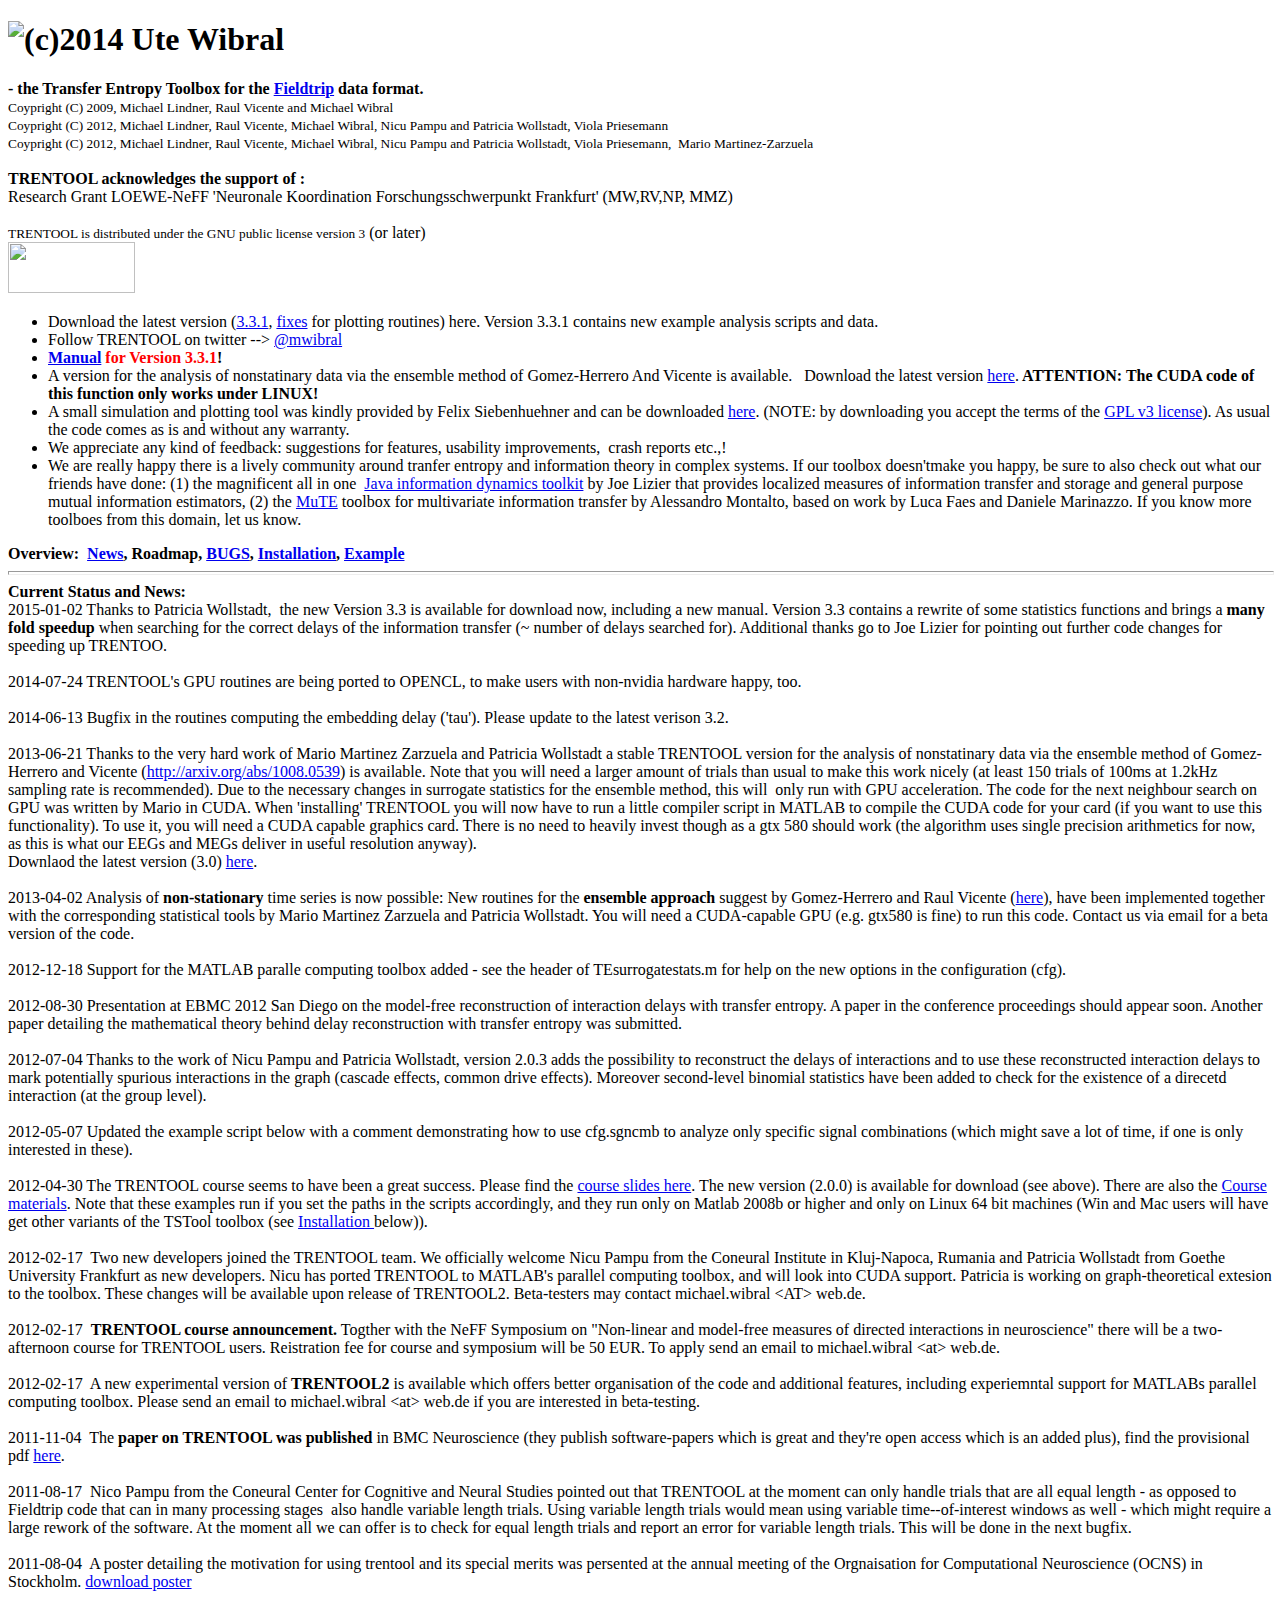
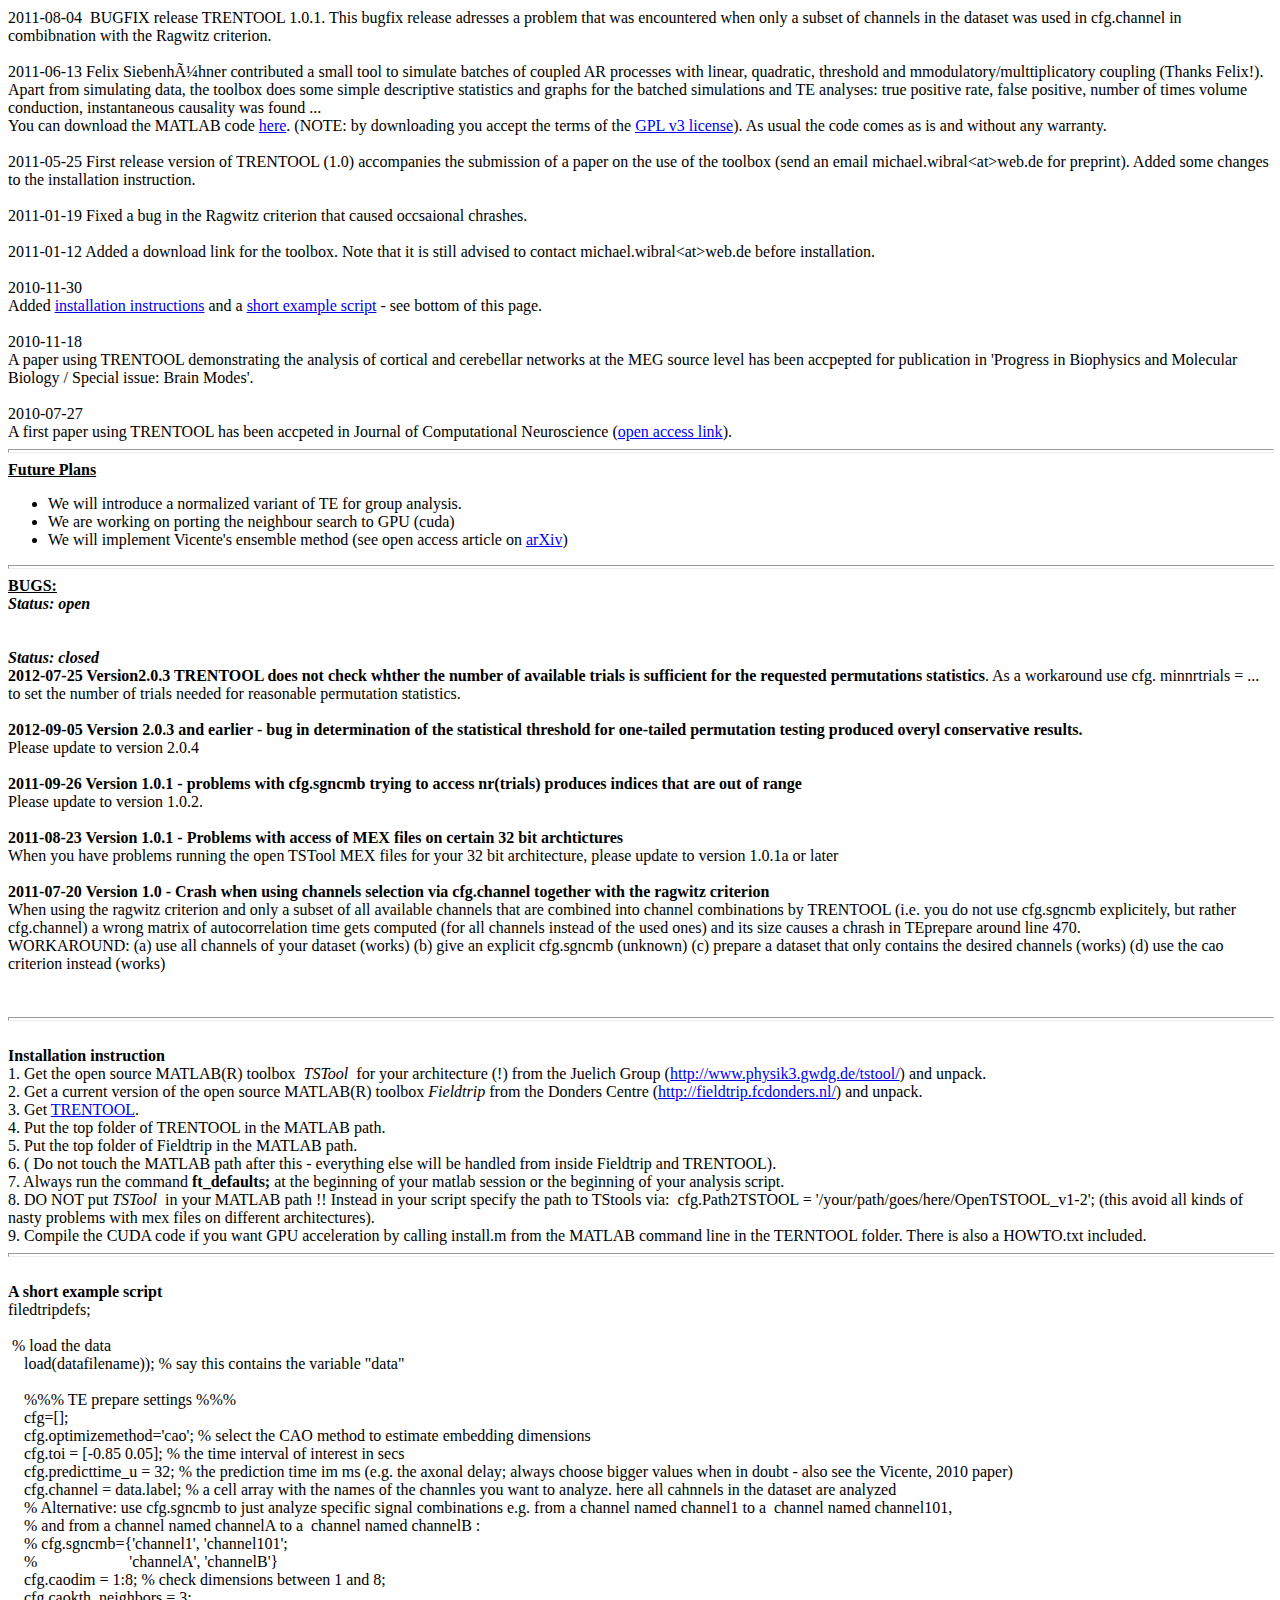
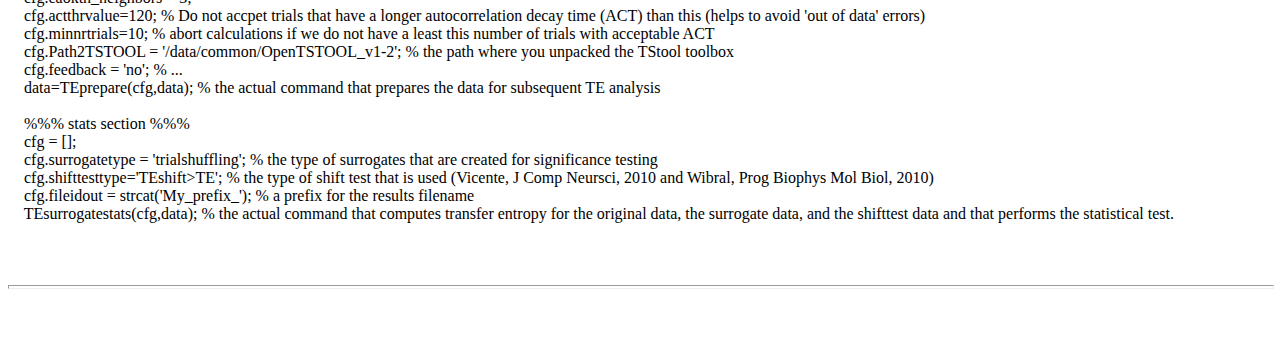
==== index.html @ b749afcc "Update index.html" ====
<!DOCTYPE html PUBLIC "-//W3C//DTD HTML 4.01//EN" "http://www.w3.org/TR/html4/strict.dtd">
<html><head>

<meta content="text/html; charset=ISO-8859-1" http-equiv="content-type"><title>TRENTOOL</title></head><body><h1><img style="width: 750px;" alt="(c)2014 Ute Wibral" title="(c)2014 Ute Wibral" src="Logo.png"><br>
</h1><span style="font-weight: bold;">- the Transfer Entropy Toolbox for the </span><a style="font-weight: bold;" href="http://fieldtrip.fcdonders.nl/">Fieldtrip</a><span style="font-weight: bold;"> data format.</span><br><small>Coypright (C) 2009, Michael Lindner, Raul Vicente and Michael Wibral</small><br>
<small>Coypright (C) 2012, </small><small>Michael Lindner, Raul Vicente, Michael Wibral, Nicu Pampu and Patricia Wollstadt, Viola Priesemann</small><br>
<small>Coypright (C) 2012, </small><small>Michael Lindner, Raul Vicente, Michael Wibral, Nicu Pampu and Patricia Wollstadt, Viola Priesemann</small><small>,&nbsp; Mario Martinez-Zarzuela</small><br>
<br>
<span style="font-weight: bold;">TRENTOOL acknowledges the support of :</span><br style="font-weight: bold;">
Research Grant LOEWE-NeFF 'Neuronale Koordination Forschungsschwerpunkt Frankfurt' (MW,RV,NP, MMZ)<br>
<br>
<small>TRENTOOL is distributed under the GNU public license version 3</small> (or later)<br>
<img style="width: 127px; height: 51px;" alt="" src="images/GPLv3.jpg"><br>
<ul>
	<li>Download the latest version (<a href="TRENTOOL3.3.1.zip">3.3.1</a>, <a href="bugfixe.zip">fixes</a> for plotting routines)
here. Version 3.3.1 contains new example analysis scripts and data.  <br>
  <li>Follow TRENTOOL on twitter --&gt; <a href="https://twitter.com/MWibral">@mwibral</a> <br>
<span style="font-weight: bold; color: red;"></span></li>
  <li><span style="font-weight: bold; color: red;"></span><a style="font-weight: bold;" href="TRENTOOL_doc_3.3.1.pdf">Manual</a><span style="font-weight: bold;"> </span><span style="color: red; font-weight: bold;">for Version 3.3.1</span><span style="font-weight: bold;">!</span><br>
  </li>

  <li>A version for the analysis of nonstatinary data via the
ensemble method of Gomez-Herrero And Vicente is available. &nbsp;
Download the latest version <a href="TRENTOOL3.0.zip">here</a>.<span style="font-weight: bold;"> ATTENTION: The CUDA code of this function only works under LINUX!</span><br>
  </li>

  
  </li><li>A small simulation and plotting tool was kindly provided by Felix Siebenhuehner and can be downloaded <a href="ARSimTool.zip">here</a>. (NOTE: by downloading you accept the terms of the <a href="http://www.gnu.org/licenses/gpl.html">GPL v3 license</a>). As usual the code comes as is and without any warranty.<br>

  </li>

  
  <li> We appreciate any kind of feedback: suggestions for features, usability improvements,&nbsp; crash reports etc.,!</li>
  <li>We are really happy there is a lively community around tranfer
entropy and information theory in complex systems. If our toolbox
doesn'tmake you happy, be sure to also check out what our friends have
done: (1) the magnificent all in one&nbsp; <a href="https://code.google.com/p/information-dynamics-toolkit/">Java information dynamics toolkit</a>
by Joe Lizier that provides localized measures of information transfer
and storage and general purpose mutual information estimators, (2) the <a href="http://figshare.com/articles/MuTE_toolbox_to_evaluate_Multivariate_Transfer_Entropy/1005245/1">MuTE</a>
toolbox for multivariate information transfer by Alessandro Montalto,
based on work by Luca Faes and Daniele Marinazzo. If you know more
toolboes from this domain, let us know.<br>
  </li>

</ul>
<span style="text-decoration: underline; font-weight: bold;"></span><span style="font-weight: bold;"></span><span style="font-weight: bold;">Overview:&nbsp; <a href="#News">News</a>, Roadmap, <a href="#BUGS">BUGS</a>, <a href="#Installation_instruction">Installation</a>, <a href="#A_short_example_script">Example</a><br>
</span>
<hr style="width: 100%; height: 2px;"><a name="News"></a><span style="font-weight: bold;">Current Status and News:</span><br>2015-01-02
Thanks to Patricia Wollstadt,&nbsp; the new Version 3.3 is available
for download now, including a new manual. Version 3.3 contains a
rewrite of some statistics functions and brings a <span style="font-weight: bold;">many fold speedup</span>
when searching for the correct delays of the information transfer (~
number of delays searched for). Additional thanks go to Joe Lizier for
pointing out further code changes for speeding up TRENTOO.<br>
<br>
2014-07-24 TRENTOOL's GPU routines are being ported to OPENCL, to make users with non-nvidia hardware happy, too.<br>
<br>
2014-06-13 Bugfix in the routines computing the embedding delay ('tau'). Please update to the latest verison 3.2.<br>
<br>
2013-06-21 Thanks to the very hard work of Mario Martinez Zarzuela and
Patricia Wollstadt a stable TRENTOOL version for the analysis of
nonstatinary data via the ensemble method of Gomez-Herrero and Vicente (<span style="text-decoration: underline;"><a href="http://arxiv.org/abs/1008.0539">http://arxiv.org/abs/1008.0539</a></span>)
is available. Note that you will need a larger amount of trials than
usual to make this work nicely (at least 150 trials of 100ms at 1.2kHz
sampling rate is recommended). Due to the necessary changes in
surrogate statistics for the ensemble method, this will&nbsp; only run
with GPU acceleration. The code for the next neighbour search on GPU
was written by Mario in CUDA. When 'installing' TRENTOOL you will now
have to run a little compiler script in MATLAB to compile the CUDA code
for your card (if you want to use this functionality). To use it, you
will need a CUDA capable graphics card. There is no need to heavily
invest though as a gtx 580 should work (the algorithm uses single
precision arithmetics for now, as this is what our EEGs and MEGs
deliver in useful resolution anyway). <br>
Downlaod the latest version (3.0) <a href="TRENTOOL3.0.zip">here</a>.<br>
<br>
2013-04-02 Analysis of <span style="font-weight: bold;">non-stationary</span> time series is now possible: New routines for the <span style="font-weight: bold;">ensemble approach</span> suggest by Gomez-Herrero and Raul Vicente (<a href="http://arxiv.org/abs/1008.0539">here</a>),
have been implemented together with the corresponding statistical tools
by Mario Martinez Zarzuela and Patricia Wollstadt. You will need a
CUDA-capable GPU (e.g. gtx580 is fine) to run this code. Contact us via
email for a beta version of the code.<br>
<br>2012-12-18
Support for the MATLAB paralle computing toolbox added - see the header
of TEsurrogatestats.m for help on the new options in the configuration
(cfg).<br>
<br>2012-08-30
Presentation at EBMC 2012 San Diego on the model-free reconstruction of
interaction delays with transfer entropy. A paper in the conference
proceedings should appear soon. Another paper detailing the
mathematical theory behind delay reconstruction with transfer entropy
was submitted.<br>
<br>
2012-07-04
Thanks to the work of Nicu Pampu and Patricia Wollstadt, version 2.0.3
adds the possibility to reconstruct the delays of interactions and to
use these reconstructed interaction delays to mark potentially spurious
interactions in the graph (cascade effects, common drive effects).
Moreover second-level binomial statistics have been added to check for
the existence of a direcetd interaction (at the group level).<br>
<br>
2012-05-07
Updated the example script below with a comment demonstrating how to
use cfg.sgncmb to analyze only specific signal combinations (which
might save a lot of time, if one is only interested in these).<br>
<br>
2012-04-30 The TRENTOOL course seems to have been a great success. Please find the <a href="TRENTOOL_workshop_Frankfurt_0412.pdf">course slides here</a>. The new version (2.0.0) is available for download (see above). There are also the <a href="CourseMaterials.zip">Course materials</a>.
Note that these examples run if you set the paths in the scripts
accordingly, and they run only on Matlab 2008b or higher and only on
Linux 64 bit machines (Win and Mac users will have get other variants
of the TSTool toolbox (see <a href="#Installation_instruction">Installation </a>below)).<br>
<br>
2012-02-17&nbsp; Two new developers joined the TRENTOOL team. We
officially welcome Nicu Pampu from the Coneural Institute in
Kluj-Napoca, Rumania and Patricia Wollstadt from Goethe University
Frankfurt as new developers. Nicu has ported TRENTOOL to MATLAB's
parallel computing toolbox, and will look into CUDA support. Patricia
is working on graph-theoretical extesion to the toolbox. These changes
will be available upon release of TRENTOOL2. Beta-testers may contact
michael.wibral &lt;AT&gt; web.de. <br>
<br>
2012-02-17&nbsp; <span style="font-weight: bold;">TRENTOOL course announcement.</span>
Togther with the NeFF Symposium on "Non-linear and model-free measures
of directed interactions in neuroscience" there will be a two-afternoon
course for TRENTOOL users. Reistration fee for course and symposium
will be 50 EUR. To apply send an email to michael.wibral &lt;at&gt;
web.de.<br>
<br>2012-02-17&nbsp; A new experimental version of <span style="font-weight: bold;">TRENTOOL2</span>
is available which offers better organisation of the code and
additional features, including experiemntal support for MATLABs
parallel computing toolbox. Please send an email to michael.wibral
&lt;at&gt; web.de if you are interested in beta-testing.<br>
<br>
2011-11-04&nbsp; The <span style="font-weight: bold;">paper on TRENTOOL was published </span>in
BMC Neuroscience (they publish software-papers which is great and
they're open access which is an added plus), find the provisional pdf <a href="http://www.biomedcentral.com/1471-2202/12/119">here</a>.<br>
<br>
2011-08-17&nbsp; Nico Pampu from the Coneural Center for Cognitive and Neural
Studies pointed out that TRENTOOL at the moment can only handle trials
that are all equal length - as opposed to Fieldtrip code that can in
many processing stages&nbsp; also handle variable length trials. Using
variable length trials would mean using variable time--of-interest
windows as well - which might require a large rework of the software.
At the moment all we can offer is to check for equal length trials and
report an error for variable length trials. This will be done in the
next bugfix.<br>
<br>
2011-08-04&nbsp; A poster detailing the motivation for using trentool and its
special merits was persented at the annual meeting of the Orgnaisation
for Computational Neuroscience (OCNS) in Stockholm. <a href="Wibral_CNS2011_Stockholm.pdf">download poster</a><br>
<br>
2011-08-04&nbsp; BUGFIX release TRENTOOL 1.0.1. This bugfix release adresses
a problem that was encountered when only a subset of channels in the
dataset was used in cfg.channel in combibnation with the Ragwitz
criterion.<br>
<br>
2011-06-13 Felix Siebenhühner contributed a small tool to simulate
batches of coupled AR processes with linear, quadratic, threshold and
mmodulatory/multtiplicatory coupling (Thanks Felix!).<br>
Apart from simulating data, the toolbox does some simple descriptive
statistics and graphs for the batched simulations and TE analyses: true
positive rate, false positive, number of times volume conduction,
instantaneous causality was found ...<br>
You can download the MATLAB code <a href="ARSimTool.zip">here</a>. (NOTE: by downloading you accept the terms of the <a href="http://www.gnu.org/licenses/gpl.html">GPL v3 license</a>). As usual the code comes as is and without any warranty.<br>
<br>

2011-05-25 First release version of TRENTOOL (1.0) accompanies the
submission of a paper on the use of the toolbox (send an email
michael.wibral&lt;at&gt;web.de for preprint). Added some changes to the
installation instruction.<br>
<br>
2011-01-19 Fixed a bug in the Ragwitz criterion that caused occsaional chrashes.<br>
<br>
2011-01-12 Added a download link for the toolbox. Note that it is still
advised to contact michael.wibral&lt;at&gt;web.de before installation.<br>
<br>
2010-11-30<br>
Added <a href="#Installation_instruction">installation instructions</a> and a <a href="#A_short_example_script">short example script</a> - see bottom of this page.<br>

<br>

2010-11-18<br>

A paper using TRENTOOL demonstrating the analysis of cortical and
cerebellar networks at the MEG source level has been accpepted for
publication in 'Progress in Biophysics and Molecular Biology / Special
issue: Brain Modes'. <br>

<br>
2010-07-27<br>

A first paper using TRENTOOL has been accpeted in Journal of Computational Neuroscience (<a href="http://www.springerlink.com/content/047702m5t2p76686/">open access link</a>).<br>
<hr style="width: 100%; height: 2px;"><a style="text-decoration: underline; font-weight: bold;" name="Future_Plans"></a><span style="text-decoration: underline; font-weight: bold;">Future Plans</span><br>
<ul>
  <li>We will introduce a normalized variant of TE for group analysis.<br>
  </li>
  <li>We are working on porting the neighbour search to GPU (cuda)</li>
  <li>We will implement Vicente's ensemble method (see open access article on <a href="http://de.arxiv.org/abs/1008.0539">arXiv</a>)<br>
  </li>
</ul>

<hr style="width: 100%; height: 2px;"><a name="BUGS"></a> <span style="text-decoration: underline; font-weight: bold;">BUGS:</span><br>

<span style="font-weight: bold; font-style: italic;">Status: open</span><br>

<span style="font-weight: bold;"></span><br>

<span style="font-weight: bold;"></span><span style="font-weight: bold;"><br>
<span style="font-style: italic;">Status: closed</span></span><br>
<span style="font-weight: bold;">2012-07-25 Version2.0.3 TRENTOOL does
not check whther the number of available trials is sufficient for the
requested permutations statistics</span>. As a workaround use cfg. minnrtrials = ... to set the number of trials needed for reasonable permutation statistics.<br>
<br>

<span style="font-weight: bold;">2012-09-05 Version 2.0.3 and earlier -
bug in determination of the statistical threshold for one-tailed
permutation testing produced overyl conservative results.<br>
</span>Please update to version 2.0.4<span style="font-weight: bold;"> <br>
<br>
2011-09-26 Version 1.0.1 - problems with cfg.sgncmb trying to access nr(trials) produces indices that are out of range<br>
</span>Please update to version 1.0.2. <br>

<span style="font-weight: bold;"><br>
2011-08-23 Version 1.0.1 - Problems with access of MEX files on certain 32 bit archtictures </span><br>

When you have problems running the open TSTool MEX files for your 32 bit architecture, please update to version 1.0.1a or later<br>

<br style="font-style: italic;">


<span style="font-weight: bold;">2011-07-20</span> <span style="font-weight: bold;">Version 1.0 - Crash when using channels selection via cfg.channel together with the ragwitz criterion</span><br>


When using the ragwitz criterion and only a subset of all available
channels that are combined into channel combinations by TRENTOOL (i.e.
you do not use cfg.sgncmb explicitely, but rather cfg.channel) a wrong
matrix of autocorrelation time gets computed (for all channels instead
of the used ones) and its size causes a chrash in TEprepare around line
470.<br>


WORKAROUND: (a) use all channels of your dataset (works) (b) give an
explicit cfg.sgncmb (unknown) (c) prepare a dataset that only contains
the desired channels (works) (d) use the cao criterion instead (works)<br>


<span style="font-weight: bold;"><br></span><br>

<hr style="width: 100%; height: 2px;"><span style="font-weight: bold;"><br><a name="Installation_instruction"></a> Installation instruction</span><br>
1. Get the open source MATLAB(R) toolbox&nbsp;<span style="font-style: italic;"> TSTool</span>&nbsp; for your architecture (!) from the Juelich Group (<a href="http://www.physik3.gwdg.de/tstool/">http://www.physik3.gwdg.de/tstool/</a>) and unpack.<br>
2. Get a current version of the open source MATLAB(R) toolbox <span style="font-style: italic;">Fieldtrip</span> from the Donders Centre (<a href="http://fieldtrip.fcdonders.nl/">http://fieldtrip.fcdonders.nl/</a>) and unpack.<br>
3. Get <a href="TRENTOOL2.0.0.zip">TRENTOOL</a>.<br>
4. Put the top folder of TRENTOOL in the MATLAB path.<br>
5. Put the top folder of Fieldtrip in the MATLAB path.<br>
6. ( Do not touch the MATLAB path after this - everything else will be handled from inside Fieldtrip and TRENTOOL).<br>
7. Always run the command <span style="font-weight: bold;">ft_defaults;</span> at the beginning of your matlab session or the beginning of your analysis script.<br>
8. DO NOT put <span style="font-style: italic;">TSTool</span>&nbsp;
in your MATLAB path !! Instead in your script specify the path to
TStools via:&nbsp; cfg.Path2TSTOOL =
'/your/path/goes/here/OpenTSTOOL_v1-2'; (this avoid all kinds of nasty
problems with mex files on different architectures).<br>
9. Compile the CUDA code if you want GPU acceleration by calling
install.m from the MATLAB command line in the TERNTOOL folder. There is
also a HOWTO.txt included.<br>
<hr style="width: 100%; height: 2px;"><span style="font-weight: bold;"><br><a name="A_short_example_script"></a>
A short example script</span><br>
filedtripdefs;<br>
<br>
&nbsp;% load the data<br>
&nbsp;&nbsp;&nbsp; load(datafilename)); % say this contains the variable "data"<br>
&nbsp;&nbsp;&nbsp; <br>
&nbsp;&nbsp;&nbsp; %%% TE prepare settings %%%<br>
&nbsp;&nbsp;&nbsp; cfg=[];<br>
&nbsp;&nbsp;&nbsp; cfg.optimizemethod='cao'; % select the CAO method to estimate embedding dimensions<br>
&nbsp;&nbsp;&nbsp; cfg.toi = [-0.85 0.05]; % the time interval of interest in secs <br>
&nbsp;&nbsp;&nbsp; cfg.predicttime_u = 32; % the prediction time im ms
(e.g. the axonal delay; always choose bigger values when in doubt -
also see the Vicente, 2010 paper)<br>&nbsp;&nbsp;&nbsp;
cfg.channel = data.label; % a cell array with the names of the channles
you want to analyze. here all cahnnels in the dataset are analyzed<br>
&nbsp;&nbsp;&nbsp; % Alternative: use cfg.sgncmb to just analyze
specific signal combinations e.g. from a channel named channel1 to
a&nbsp; channel named channel101, <br>
&nbsp;&nbsp;&nbsp; % and from a channel named channelA to a&nbsp; channel named channelB :<br>
&nbsp;&nbsp;&nbsp; % cfg.sgncmb={'channel1', 'channel101'; <br>
&nbsp;&nbsp;&nbsp; % &nbsp; &nbsp; &nbsp; &nbsp; &nbsp; &nbsp; &nbsp; &nbsp; &nbsp; &nbsp; &nbsp; 'channelA', 'channelB'} <br>
&nbsp;&nbsp;&nbsp; cfg.caodim = 1:8; % check dimensions between 1 and 8;<br>
&nbsp;&nbsp;&nbsp; cfg.caokth_neighbors = 3;<br>
&nbsp;&nbsp;&nbsp; cfg.actthrvalue=120; % Do not accpet trials that
have a longer autocorrelation decay time (ACT) than this (helps to
avoid 'out of data' errors)<br>
&nbsp;&nbsp;&nbsp; cfg.minnrtrials=10; % abort calculations if we do not have a least this number of trials with acceptable ACT<br>
&nbsp;&nbsp;&nbsp; cfg.Path2TSTOOL = '/data/common/OpenTSTOOL_v1-2'; % the path where you unpacked the TStool toolbox<br>
&nbsp;&nbsp;&nbsp; cfg.feedback = 'no'; % ...<br>
&nbsp;&nbsp;&nbsp; data=TEprepare(cfg,data); % the actual command that prepares the data for subsequent TE analysis<br>&nbsp;&nbsp;&nbsp;  <br>
&nbsp;&nbsp;&nbsp; %%% stats section %%%<br>
&nbsp;&nbsp;&nbsp; cfg = [];<br>
&nbsp;&nbsp;&nbsp; cfg.surrogatetype = 'trialshuffling'; % the type of surrogates that are created for significance testing<br>
&nbsp;&nbsp;&nbsp; cfg.shifttesttype='TEshift&gt;TE'; % the type of
shift test that is used (Vicente, J Comp Neursci, 2010 and Wibral, Prog
Biophys Mol Biol, 2010)<br>
&nbsp;&nbsp;&nbsp; cfg.fileidout =
strcat('My_prefix_'); % a prefix
for the results filename<br>
&nbsp;&nbsp;&nbsp; TEsurrogatestats(cfg,data); % the actual command
that computes transfer entropy for the original data, the surrogate
data, and the shifttest data and that performs the statistical
test.&nbsp; <br>
<br>
<br>
<br>
<hr style="width: 100%; height: 2px;"><br>
<br>
</body></html>
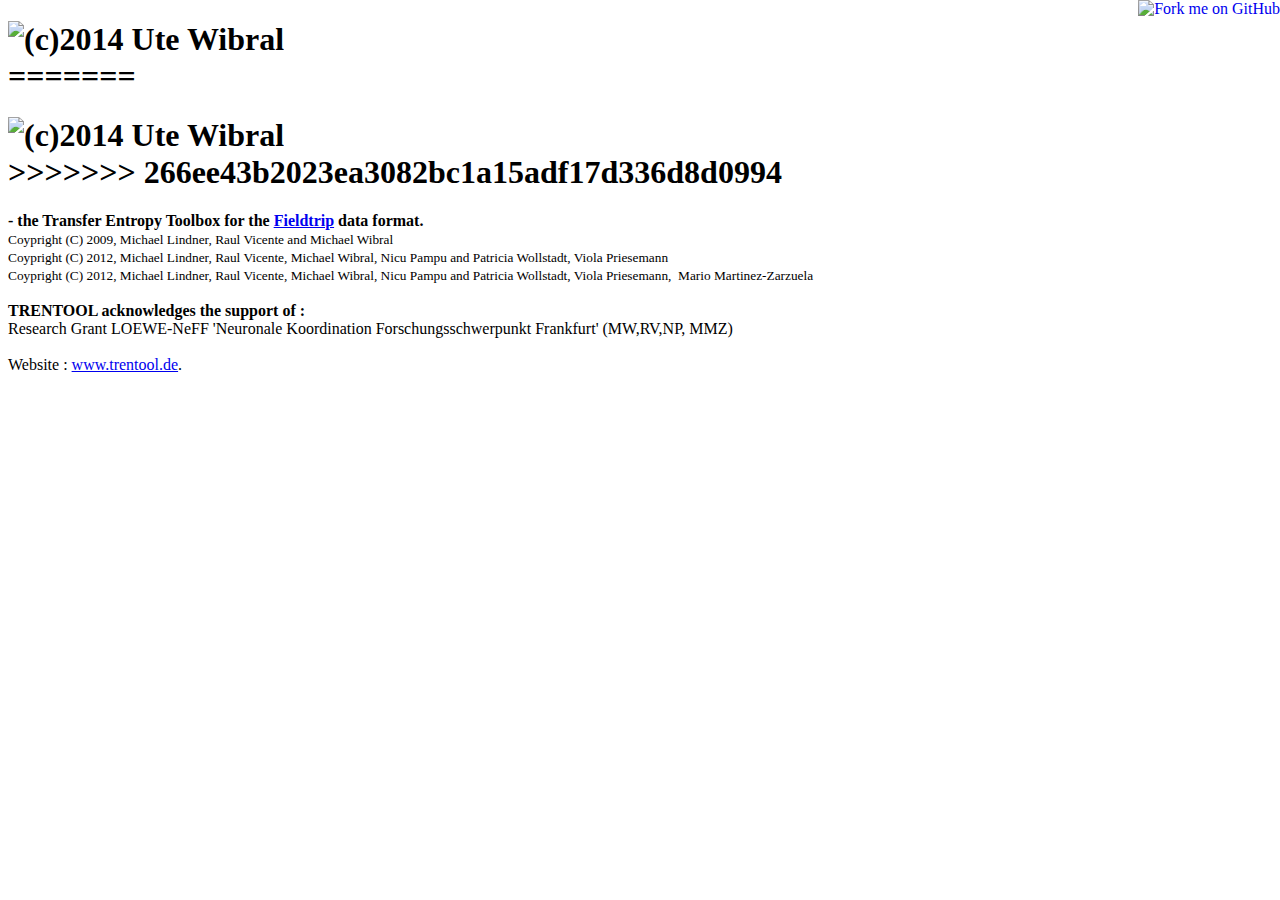
==== commit fc41a0b2: "removed some stuff" ====
--- a/index.html
+++ b/index.html
@@ -1,7 +1,11 @@
 <!DOCTYPE html PUBLIC "-//W3C//DTD HTML 4.01//EN" "http://www.w3.org/TR/html4/strict.dtd">
 <html><head>
 
+
+<meta content="text/html; charset=ISO-8859-1" http-equiv="content-type"><title>TRENTOOL</title></head><body><h1><img style="width: 857px; height: 194px;" alt="(c)2014 Ute Wibral" title="(c)2014 Ute Wibral" src="Logo.png"><br>
+=======
 <meta content="text/html; charset=ISO-8859-1" http-equiv="content-type"><title>TRENTOOL</title></head><body><h1><img style="width: 750px;" alt="(c)2014 Ute Wibral" title="(c)2014 Ute Wibral" src="Logo.png"><br>
+>>>>>>> 266ee43b2023ea3082bc1a15adf17d336d8d0994
 </h1><span style="font-weight: bold;">- the Transfer Entropy Toolbox for the </span><a style="font-weight: bold;" href="http://fieldtrip.fcdonders.nl/">Fieldtrip</a><span style="font-weight: bold;"> data format.</span><br><small>Coypright (C) 2009, Michael Lindner, Raul Vicente and Michael Wibral</small><br>
 <small>Coypright (C) 2012, </small><small>Michael Lindner, Raul Vicente, Michael Wibral, Nicu Pampu and Patricia Wollstadt, Viola Priesemann</small><br>
 <small>Coypright (C) 2012, </small><small>Michael Lindner, Raul Vicente, Michael Wibral, Nicu Pampu and Patricia Wollstadt, Viola Priesemann</small><small>,&nbsp; Mario Martinez-Zarzuela</small><br>
@@ -9,305 +13,8 @@
 <span style="font-weight: bold;">TRENTOOL acknowledges the support of :</span><br style="font-weight: bold;">
 Research Grant LOEWE-NeFF 'Neuronale Koordination Forschungsschwerpunkt Frankfurt' (MW,RV,NP, MMZ)<br>
 <br>
-<small>TRENTOOL is distributed under the GNU public license version 3</small> (or later)<br>
-<img style="width: 127px; height: 51px;" alt="" src="images/GPLv3.jpg"><br>
-<ul>
-	<li>Download the latest version (<a href="TRENTOOL3.3.1.zip">3.3.1</a>, <a href="bugfixe.zip">fixes</a> for plotting routines)
-here. Version 3.3.1 contains new example analysis scripts and data.  <br>
-  <li>Follow TRENTOOL on twitter --&gt; <a href="https://twitter.com/MWibral">@mwibral</a> <br>
-<span style="font-weight: bold; color: red;"></span></li>
-  <li><span style="font-weight: bold; color: red;"></span><a style="font-weight: bold;" href="TRENTOOL_doc_3.3.1.pdf">Manual</a><span style="font-weight: bold;"> </span><span style="color: red; font-weight: bold;">for Version 3.3.1</span><span style="font-weight: bold;">!</span><br>
-  </li>
-
-  <li>A version for the analysis of nonstatinary data via the
-ensemble method of Gomez-Herrero And Vicente is available. &nbsp;
-Download the latest version <a href="TRENTOOL3.0.zip">here</a>.<span style="font-weight: bold;"> ATTENTION: The CUDA code of this function only works under LINUX!</span><br>
-  </li>
-
-  
-  </li><li>A small simulation and plotting tool was kindly provided by Felix Siebenhuehner and can be downloaded <a href="ARSimTool.zip">here</a>. (NOTE: by downloading you accept the terms of the <a href="http://www.gnu.org/licenses/gpl.html">GPL v3 license</a>). As usual the code comes as is and without any warranty.<br>
-
-  </li>
-
-  
-  <li> We appreciate any kind of feedback: suggestions for features, usability improvements,&nbsp; crash reports etc.,!</li>
-  <li>We are really happy there is a lively community around tranfer
-entropy and information theory in complex systems. If our toolbox
-doesn'tmake you happy, be sure to also check out what our friends have
-done: (1) the magnificent all in one&nbsp; <a href="https://code.google.com/p/information-dynamics-toolkit/">Java information dynamics toolkit</a>
-by Joe Lizier that provides localized measures of information transfer
-and storage and general purpose mutual information estimators, (2) the <a href="http://figshare.com/articles/MuTE_toolbox_to_evaluate_Multivariate_Transfer_Entropy/1005245/1">MuTE</a>
-toolbox for multivariate information transfer by Alessandro Montalto,
-based on work by Luca Faes and Daniele Marinazzo. If you know more
-toolboes from this domain, let us know.<br>
-  </li>
-
-</ul>
-<span style="text-decoration: underline; font-weight: bold;"></span><span style="font-weight: bold;"></span><span style="font-weight: bold;">Overview:&nbsp; <a href="#News">News</a>, Roadmap, <a href="#BUGS">BUGS</a>, <a href="#Installation_instruction">Installation</a>, <a href="#A_short_example_script">Example</a><br>
-</span>
-<hr style="width: 100%; height: 2px;"><a name="News"></a><span style="font-weight: bold;">Current Status and News:</span><br>2015-01-02
-Thanks to Patricia Wollstadt,&nbsp; the new Version 3.3 is available
-for download now, including a new manual. Version 3.3 contains a
-rewrite of some statistics functions and brings a <span style="font-weight: bold;">many fold speedup</span>
-when searching for the correct delays of the information transfer (~
-number of delays searched for). Additional thanks go to Joe Lizier for
-pointing out further code changes for speeding up TRENTOO.<br>
-<br>
-2014-07-24 TRENTOOL's GPU routines are being ported to OPENCL, to make users with non-nvidia hardware happy, too.<br>
-<br>
-2014-06-13 Bugfix in the routines computing the embedding delay ('tau'). Please update to the latest verison 3.2.<br>
-<br>
-2013-06-21 Thanks to the very hard work of Mario Martinez Zarzuela and
-Patricia Wollstadt a stable TRENTOOL version for the analysis of
-nonstatinary data via the ensemble method of Gomez-Herrero and Vicente (<span style="text-decoration: underline;"><a href="http://arxiv.org/abs/1008.0539">http://arxiv.org/abs/1008.0539</a></span>)
-is available. Note that you will need a larger amount of trials than
-usual to make this work nicely (at least 150 trials of 100ms at 1.2kHz
-sampling rate is recommended). Due to the necessary changes in
-surrogate statistics for the ensemble method, this will&nbsp; only run
-with GPU acceleration. The code for the next neighbour search on GPU
-was written by Mario in CUDA. When 'installing' TRENTOOL you will now
-have to run a little compiler script in MATLAB to compile the CUDA code
-for your card (if you want to use this functionality). To use it, you
-will need a CUDA capable graphics card. There is no need to heavily
-invest though as a gtx 580 should work (the algorithm uses single
-precision arithmetics for now, as this is what our EEGs and MEGs
-deliver in useful resolution anyway). <br>
-Downlaod the latest version (3.0) <a href="TRENTOOL3.0.zip">here</a>.<br>
-<br>
-2013-04-02 Analysis of <span style="font-weight: bold;">non-stationary</span> time series is now possible: New routines for the <span style="font-weight: bold;">ensemble approach</span> suggest by Gomez-Herrero and Raul Vicente (<a href="http://arxiv.org/abs/1008.0539">here</a>),
-have been implemented together with the corresponding statistical tools
-by Mario Martinez Zarzuela and Patricia Wollstadt. You will need a
-CUDA-capable GPU (e.g. gtx580 is fine) to run this code. Contact us via
-email for a beta version of the code.<br>
-<br>2012-12-18
-Support for the MATLAB paralle computing toolbox added - see the header
-of TEsurrogatestats.m for help on the new options in the configuration
-(cfg).<br>
-<br>2012-08-30
-Presentation at EBMC 2012 San Diego on the model-free reconstruction of
-interaction delays with transfer entropy. A paper in the conference
-proceedings should appear soon. Another paper detailing the
-mathematical theory behind delay reconstruction with transfer entropy
-was submitted.<br>
-<br>
-2012-07-04
-Thanks to the work of Nicu Pampu and Patricia Wollstadt, version 2.0.3
-adds the possibility to reconstruct the delays of interactions and to
-use these reconstructed interaction delays to mark potentially spurious
-interactions in the graph (cascade effects, common drive effects).
-Moreover second-level binomial statistics have been added to check for
-the existence of a direcetd interaction (at the group level).<br>
-<br>
-2012-05-07
-Updated the example script below with a comment demonstrating how to
-use cfg.sgncmb to analyze only specific signal combinations (which
-might save a lot of time, if one is only interested in these).<br>
-<br>
-2012-04-30 The TRENTOOL course seems to have been a great success. Please find the <a href="TRENTOOL_workshop_Frankfurt_0412.pdf">course slides here</a>. The new version (2.0.0) is available for download (see above). There are also the <a href="CourseMaterials.zip">Course materials</a>.
-Note that these examples run if you set the paths in the scripts
-accordingly, and they run only on Matlab 2008b or higher and only on
-Linux 64 bit machines (Win and Mac users will have get other variants
-of the TSTool toolbox (see <a href="#Installation_instruction">Installation </a>below)).<br>
-<br>
-2012-02-17&nbsp; Two new developers joined the TRENTOOL team. We
-officially welcome Nicu Pampu from the Coneural Institute in
-Kluj-Napoca, Rumania and Patricia Wollstadt from Goethe University
-Frankfurt as new developers. Nicu has ported TRENTOOL to MATLAB's
-parallel computing toolbox, and will look into CUDA support. Patricia
-is working on graph-theoretical extesion to the toolbox. These changes
-will be available upon release of TRENTOOL2. Beta-testers may contact
-michael.wibral &lt;AT&gt; web.de. <br>
-<br>
-2012-02-17&nbsp; <span style="font-weight: bold;">TRENTOOL course announcement.</span>
-Togther with the NeFF Symposium on "Non-linear and model-free measures
-of directed interactions in neuroscience" there will be a two-afternoon
-course for TRENTOOL users. Reistration fee for course and symposium
-will be 50 EUR. To apply send an email to michael.wibral &lt;at&gt;
-web.de.<br>
-<br>2012-02-17&nbsp; A new experimental version of <span style="font-weight: bold;">TRENTOOL2</span>
-is available which offers better organisation of the code and
-additional features, including experiemntal support for MATLABs
-parallel computing toolbox. Please send an email to michael.wibral
-&lt;at&gt; web.de if you are interested in beta-testing.<br>
-<br>
-2011-11-04&nbsp; The <span style="font-weight: bold;">paper on TRENTOOL was published </span>in
-BMC Neuroscience (they publish software-papers which is great and
-they're open access which is an added plus), find the provisional pdf <a href="http://www.biomedcentral.com/1471-2202/12/119">here</a>.<br>
-<br>
-2011-08-17&nbsp; Nico Pampu from the Coneural Center for Cognitive and Neural
-Studies pointed out that TRENTOOL at the moment can only handle trials
-that are all equal length - as opposed to Fieldtrip code that can in
-many processing stages&nbsp; also handle variable length trials. Using
-variable length trials would mean using variable time--of-interest
-windows as well - which might require a large rework of the software.
-At the moment all we can offer is to check for equal length trials and
-report an error for variable length trials. This will be done in the
-next bugfix.<br>
-<br>
-2011-08-04&nbsp; A poster detailing the motivation for using trentool and its
-special merits was persented at the annual meeting of the Orgnaisation
-for Computational Neuroscience (OCNS) in Stockholm. <a href="Wibral_CNS2011_Stockholm.pdf">download poster</a><br>
-<br>
-2011-08-04&nbsp; BUGFIX release TRENTOOL 1.0.1. This bugfix release adresses
-a problem that was encountered when only a subset of channels in the
-dataset was used in cfg.channel in combibnation with the Ragwitz
-criterion.<br>
-<br>
-2011-06-13 Felix Siebenhühner contributed a small tool to simulate
-batches of coupled AR processes with linear, quadratic, threshold and
-mmodulatory/multtiplicatory coupling (Thanks Felix!).<br>
-Apart from simulating data, the toolbox does some simple descriptive
-statistics and graphs for the batched simulations and TE analyses: true
-positive rate, false positive, number of times volume conduction,
-instantaneous causality was found ...<br>
-You can download the MATLAB code <a href="ARSimTool.zip">here</a>. (NOTE: by downloading you accept the terms of the <a href="http://www.gnu.org/licenses/gpl.html">GPL v3 license</a>). As usual the code comes as is and without any warranty.<br>
-<br>
-
-2011-05-25 First release version of TRENTOOL (1.0) accompanies the
-submission of a paper on the use of the toolbox (send an email
-michael.wibral&lt;at&gt;web.de for preprint). Added some changes to the
-installation instruction.<br>
-<br>
-2011-01-19 Fixed a bug in the Ragwitz criterion that caused occsaional chrashes.<br>
-<br>
-2011-01-12 Added a download link for the toolbox. Note that it is still
-advised to contact michael.wibral&lt;at&gt;web.de before installation.<br>
-<br>
-2010-11-30<br>
-Added <a href="#Installation_instruction">installation instructions</a> and a <a href="#A_short_example_script">short example script</a> - see bottom of this page.<br>
-
-<br>
-
-2010-11-18<br>
-
-A paper using TRENTOOL demonstrating the analysis of cortical and
-cerebellar networks at the MEG source level has been accpepted for
-publication in 'Progress in Biophysics and Molecular Biology / Special
-issue: Brain Modes'. <br>
-
-<br>
-2010-07-27<br>
-
-A first paper using TRENTOOL has been accpeted in Journal of Computational Neuroscience (<a href="http://www.springerlink.com/content/047702m5t2p76686/">open access link</a>).<br>
-<hr style="width: 100%; height: 2px;"><a style="text-decoration: underline; font-weight: bold;" name="Future_Plans"></a><span style="text-decoration: underline; font-weight: bold;">Future Plans</span><br>
-<ul>
-  <li>We will introduce a normalized variant of TE for group analysis.<br>
-  </li>
-  <li>We are working on porting the neighbour search to GPU (cuda)</li>
-  <li>We will implement Vicente's ensemble method (see open access article on <a href="http://de.arxiv.org/abs/1008.0539">arXiv</a>)<br>
-  </li>
-</ul>
-
-<hr style="width: 100%; height: 2px;"><a name="BUGS"></a> <span style="text-decoration: underline; font-weight: bold;">BUGS:</span><br>
-
-<span style="font-weight: bold; font-style: italic;">Status: open</span><br>
-
-<span style="font-weight: bold;"></span><br>
-
-<span style="font-weight: bold;"></span><span style="font-weight: bold;"><br>
-<span style="font-style: italic;">Status: closed</span></span><br>
-<span style="font-weight: bold;">2012-07-25 Version2.0.3 TRENTOOL does
-not check whther the number of available trials is sufficient for the
-requested permutations statistics</span>. As a workaround use cfg. minnrtrials = ... to set the number of trials needed for reasonable permutation statistics.<br>
-<br>
-
-<span style="font-weight: bold;">2012-09-05 Version 2.0.3 and earlier -
-bug in determination of the statistical threshold for one-tailed
-permutation testing produced overyl conservative results.<br>
-</span>Please update to version 2.0.4<span style="font-weight: bold;"> <br>
-<br>
-2011-09-26 Version 1.0.1 - problems with cfg.sgncmb trying to access nr(trials) produces indices that are out of range<br>
-</span>Please update to version 1.0.2. <br>
-
-<span style="font-weight: bold;"><br>
-2011-08-23 Version 1.0.1 - Problems with access of MEX files on certain 32 bit archtictures </span><br>
-
-When you have problems running the open TSTool MEX files for your 32 bit architecture, please update to version 1.0.1a or later<br>
-
-<br style="font-style: italic;">
-
-
-<span style="font-weight: bold;">2011-07-20</span> <span style="font-weight: bold;">Version 1.0 - Crash when using channels selection via cfg.channel together with the ragwitz criterion</span><br>
-
-
-When using the ragwitz criterion and only a subset of all available
-channels that are combined into channel combinations by TRENTOOL (i.e.
-you do not use cfg.sgncmb explicitely, but rather cfg.channel) a wrong
-matrix of autocorrelation time gets computed (for all channels instead
-of the used ones) and its size causes a chrash in TEprepare around line
-470.<br>
-
-
-WORKAROUND: (a) use all channels of your dataset (works) (b) give an
-explicit cfg.sgncmb (unknown) (c) prepare a dataset that only contains
-the desired channels (works) (d) use the cao criterion instead (works)<br>
-
-
-<span style="font-weight: bold;"><br></span><br>
-
-<hr style="width: 100%; height: 2px;"><span style="font-weight: bold;"><br><a name="Installation_instruction"></a> Installation instruction</span><br>
-1. Get the open source MATLAB(R) toolbox&nbsp;<span style="font-style: italic;"> TSTool</span>&nbsp; for your architecture (!) from the Juelich Group (<a href="http://www.physik3.gwdg.de/tstool/">http://www.physik3.gwdg.de/tstool/</a>) and unpack.<br>
-2. Get a current version of the open source MATLAB(R) toolbox <span style="font-style: italic;">Fieldtrip</span> from the Donders Centre (<a href="http://fieldtrip.fcdonders.nl/">http://fieldtrip.fcdonders.nl/</a>) and unpack.<br>
-3. Get <a href="TRENTOOL2.0.0.zip">TRENTOOL</a>.<br>
-4. Put the top folder of TRENTOOL in the MATLAB path.<br>
-5. Put the top folder of Fieldtrip in the MATLAB path.<br>
-6. ( Do not touch the MATLAB path after this - everything else will be handled from inside Fieldtrip and TRENTOOL).<br>
-7. Always run the command <span style="font-weight: bold;">ft_defaults;</span> at the beginning of your matlab session or the beginning of your analysis script.<br>
-8. DO NOT put <span style="font-style: italic;">TSTool</span>&nbsp;
-in your MATLAB path !! Instead in your script specify the path to
-TStools via:&nbsp; cfg.Path2TSTOOL =
-'/your/path/goes/here/OpenTSTOOL_v1-2'; (this avoid all kinds of nasty
-problems with mex files on different architectures).<br>
-9. Compile the CUDA code if you want GPU acceleration by calling
-install.m from the MATLAB command line in the TERNTOOL folder. There is
-also a HOWTO.txt included.<br>
-<hr style="width: 100%; height: 2px;"><span style="font-weight: bold;"><br><a name="A_short_example_script"></a>
-A short example script</span><br>
-filedtripdefs;<br>
-<br>
-&nbsp;% load the data<br>
-&nbsp;&nbsp;&nbsp; load(datafilename)); % say this contains the variable "data"<br>
-&nbsp;&nbsp;&nbsp; <br>
-&nbsp;&nbsp;&nbsp; %%% TE prepare settings %%%<br>
-&nbsp;&nbsp;&nbsp; cfg=[];<br>
-&nbsp;&nbsp;&nbsp; cfg.optimizemethod='cao'; % select the CAO method to estimate embedding dimensions<br>
-&nbsp;&nbsp;&nbsp; cfg.toi = [-0.85 0.05]; % the time interval of interest in secs <br>
-&nbsp;&nbsp;&nbsp; cfg.predicttime_u = 32; % the prediction time im ms
-(e.g. the axonal delay; always choose bigger values when in doubt -
-also see the Vicente, 2010 paper)<br>&nbsp;&nbsp;&nbsp;
-cfg.channel = data.label; % a cell array with the names of the channles
-you want to analyze. here all cahnnels in the dataset are analyzed<br>
-&nbsp;&nbsp;&nbsp; % Alternative: use cfg.sgncmb to just analyze
-specific signal combinations e.g. from a channel named channel1 to
-a&nbsp; channel named channel101, <br>
-&nbsp;&nbsp;&nbsp; % and from a channel named channelA to a&nbsp; channel named channelB :<br>
-&nbsp;&nbsp;&nbsp; % cfg.sgncmb={'channel1', 'channel101'; <br>
-&nbsp;&nbsp;&nbsp; % &nbsp; &nbsp; &nbsp; &nbsp; &nbsp; &nbsp; &nbsp; &nbsp; &nbsp; &nbsp; &nbsp; 'channelA', 'channelB'} <br>
-&nbsp;&nbsp;&nbsp; cfg.caodim = 1:8; % check dimensions between 1 and 8;<br>
-&nbsp;&nbsp;&nbsp; cfg.caokth_neighbors = 3;<br>
-&nbsp;&nbsp;&nbsp; cfg.actthrvalue=120; % Do not accpet trials that
-have a longer autocorrelation decay time (ACT) than this (helps to
-avoid 'out of data' errors)<br>
-&nbsp;&nbsp;&nbsp; cfg.minnrtrials=10; % abort calculations if we do not have a least this number of trials with acceptable ACT<br>
-&nbsp;&nbsp;&nbsp; cfg.Path2TSTOOL = '/data/common/OpenTSTOOL_v1-2'; % the path where you unpacked the TStool toolbox<br>
-&nbsp;&nbsp;&nbsp; cfg.feedback = 'no'; % ...<br>
-&nbsp;&nbsp;&nbsp; data=TEprepare(cfg,data); % the actual command that prepares the data for subsequent TE analysis<br>&nbsp;&nbsp;&nbsp;  <br>
-&nbsp;&nbsp;&nbsp; %%% stats section %%%<br>
-&nbsp;&nbsp;&nbsp; cfg = [];<br>
-&nbsp;&nbsp;&nbsp; cfg.surrogatetype = 'trialshuffling'; % the type of surrogates that are created for significance testing<br>
-&nbsp;&nbsp;&nbsp; cfg.shifttesttype='TEshift&gt;TE'; % the type of
-shift test that is used (Vicente, J Comp Neursci, 2010 and Wibral, Prog
-Biophys Mol Biol, 2010)<br>
-&nbsp;&nbsp;&nbsp; cfg.fileidout =
-strcat('My_prefix_'); % a prefix
-for the results filename<br>
-&nbsp;&nbsp;&nbsp; TEsurrogatestats(cfg,data); % the actual command
-that computes transfer entropy for the original data, the surrogate
-data, and the shifttest data and that performs the statistical
-test.&nbsp; <br>
-<br>
-<br>
-<br>
-<hr style="width: 100%; height: 2px;"><br>
-<br>
+Website : <a href="http://www.trentool.de/">www.trentool.de</a>.
+<!-- The below code makes the GitHub banner.
+     Copied verbatim from https://github.com/blog/273-github-ribbons -->
+<a href="https://github.com/trentool/TRENTOOL3"><img style="position: absolute; top: 0; right: 0; border: 0;" src="https://camo.githubusercontent.com/a6677b08c955af8400f44c6298f40e7d19cc5b2d/68747470733a2f2f73332e616d617a6f6e6177732e636f6d2f6769746875622f726962626f6e732f666f726b6d655f72696768745f677261795f3664366436642e706e67" alt="Fork me on GitHub" data-canonical-src="https://s3.amazonaws.com/github/ribbons/forkme_right_gray_6d6d6d.png"></a>
 </body></html>
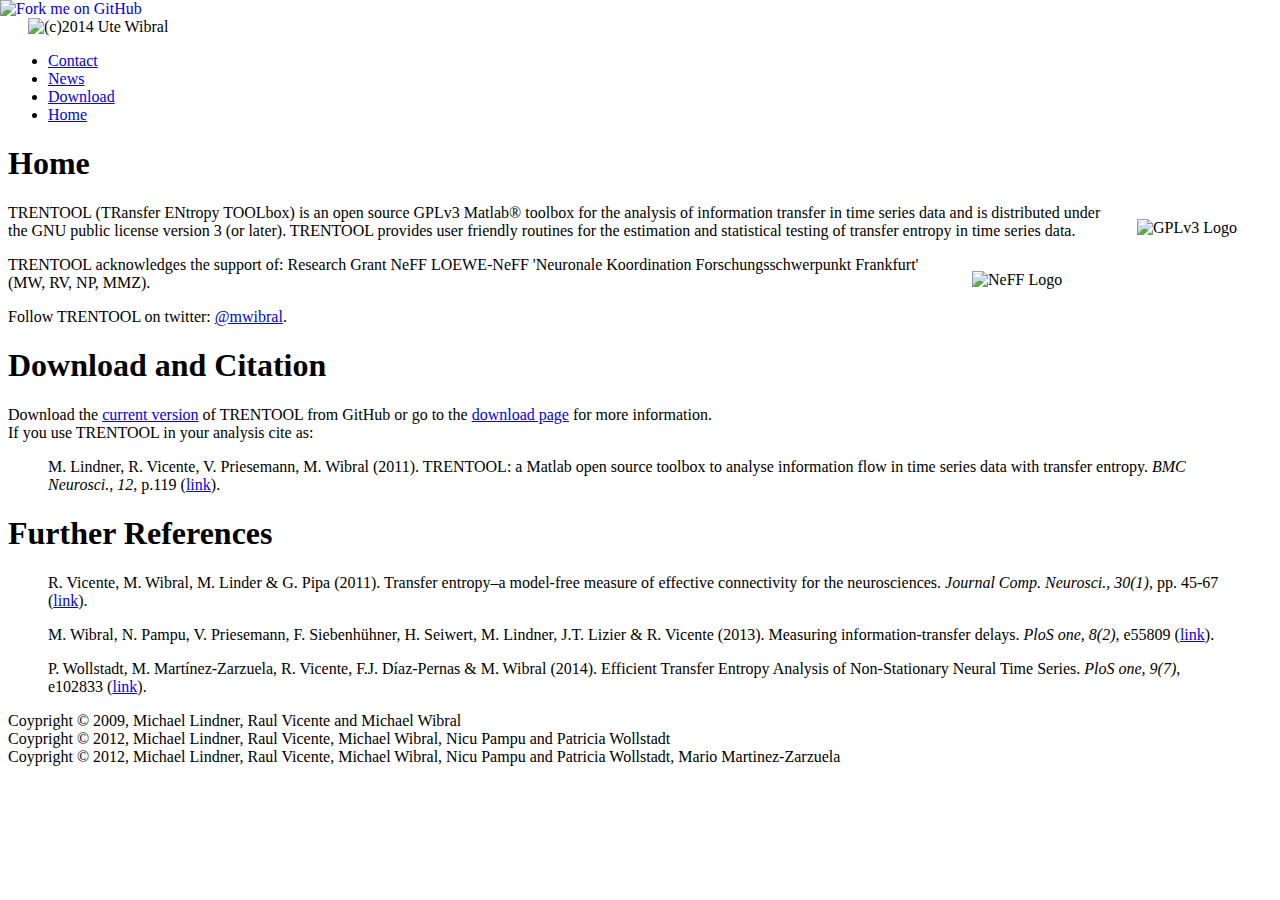
==== commit 75cea53e: "Update index.html" ====
--- a/index.html
+++ b/index.html
@@ -1,20 +1,90 @@
-<!DOCTYPE html PUBLIC "-//W3C//DTD HTML 4.01//EN" "http://www.w3.org/TR/html4/strict.dtd">
-<html><head>
+<!DOCTYPE html PUBLIC "-//W3C//DTD XHTML 1.0 Transitional//EN" "http://www.w3.org/TR/xhtml1/DTD/xhtml1-transitional.dtd">
+<html xmlns="http://www.w3.org/1999/xhtml">
 
+<head>
+  <link rel="stylesheet" type="text/css" href="css/master.css"/>
+  <link rel="shortcut icon" type="image/x-icon" href="images/favicon.png"/>
+  <meta http-equiv="Content-Type" content="text/html; charset=utf-8" />
+  <title>TRENTOOL - Home</title>
+</head>
 
-<meta content="text/html; charset=ISO-8859-1" http-equiv="content-type"><title>TRENTOOL</title></head><body><h1><img style="width: 857px; height: 194px;" alt="(c)2014 Ute Wibral" title="(c)2014 Ute Wibral" src="Logo.png"><br>
-=======
-<meta content="text/html; charset=ISO-8859-1" http-equiv="content-type"><title>TRENTOOL</title></head><body><h1><img style="width: 750px;" alt="(c)2014 Ute Wibral" title="(c)2014 Ute Wibral" src="Logo.png"><br>
->>>>>>> 266ee43b2023ea3082bc1a15adf17d336d8d0994
-</h1><span style="font-weight: bold;">- the Transfer Entropy Toolbox for the </span><a style="font-weight: bold;" href="http://fieldtrip.fcdonders.nl/">Fieldtrip</a><span style="font-weight: bold;"> data format.</span><br><small>Coypright (C) 2009, Michael Lindner, Raul Vicente and Michael Wibral</small><br>
-<small>Coypright (C) 2012, </small><small>Michael Lindner, Raul Vicente, Michael Wibral, Nicu Pampu and Patricia Wollstadt, Viola Priesemann</small><br>
-<small>Coypright (C) 2012, </small><small>Michael Lindner, Raul Vicente, Michael Wibral, Nicu Pampu and Patricia Wollstadt, Viola Priesemann</small><small>,&nbsp; Mario Martinez-Zarzuela</small><br>
-<br>
-<span style="font-weight: bold;">TRENTOOL acknowledges the support of :</span><br style="font-weight: bold;">
-Research Grant LOEWE-NeFF 'Neuronale Koordination Forschungsschwerpunkt Frankfurt' (MW,RV,NP, MMZ)<br>
-<br>
-Website : <a href="http://www.trentool.de/">www.trentool.de</a>.
-<!-- The below code makes the GitHub banner.
-     Copied verbatim from https://github.com/blog/273-github-ribbons -->
-<a href="https://github.com/trentool/TRENTOOL3"><img style="position: absolute; top: 0; right: 0; border: 0;" src="https://camo.githubusercontent.com/a6677b08c955af8400f44c6298f40e7d19cc5b2d/68747470733a2f2f73332e616d617a6f6e6177732e636f6d2f6769746875622f726962626f6e732f666f726b6d655f72696768745f677261795f3664366436642e706e67" alt="Fork me on GitHub" data-canonical-src="https://s3.amazonaws.com/github/ribbons/forkme_right_gray_6d6d6d.png"></a>
-</body></html>
+<body id="HOME">
+
+<div class="header">
+
+  <div class="container">
+
+      <div class="logo">
+		<img width="400"  alt="(c)2014 Ute Wibral" title="(c)2014 Ute Wibral" src="images/Logo.png" style="padding-left:20px;padding-top:10px;text-align:center;"/>
+      </div>
+
+      <div class="nav">
+	<ul class="navigation">
+	<li><a href="contact.html">Contact</a></li>
+	<li><a href="news.html">News</a></li>
+	<li><a href="download.html">Download</a></li>	
+	<li class="highlight"><a href="index.html">Home</a></li>
+	</ul>
+      </div>
+      
+  </div>
+</div>
+
+<div class="container">
+    <div class="content">
+      <h1>Home</h1>
+      <p>
+      <img src="images/GPLv3.jpg" width="135" height="28" alt="GPLv3 Logo" style="padding-top:15px;padding-left:15px;padding-bottom:15px;float:right;"/>
+      TRENTOOL (TRansfer ENtropy TOOLbox) is an open source GPLv3 Matlab&reg; toolbox for the analysis of information transfer in time series data and is distributed under the GNU public license version 3 (or later). TRENTOOL provides user friendly routines for the estimation and statistical testing of transfer entropy in time series data.
+      </p>
+      <p>
+      <img src="images/logo_neff.jpg" width="150" alt="NeFF Logo" style="padding-top:15px;padding-left:15px;padding-bottom:15px;float:right;"/>
+      TRENTOOL acknowledges the support of: Research Grant NeFF LOEWE-NeFF 'Neuronale Koordination Forschungsschwerpunkt Frankfurt' (MW, RV, NP, MMZ).
+      </p>
+      <p>
+      Follow TRENTOOL on twitter: <a href="https://twitter.com/mwibral">@mwibral</a>.
+      </p>
+
+      <h1>Download and Citation</h1>
+      <p>
+      Download the <a href="https://github.com/trentool/TRENTOOL3/archive/master.zip">current version</a> of TRENTOOL from GitHub or go to the <a href="download.html">download page</a> for more information. </br>
+      If you use TRENTOOL in your analysis cite as:
+
+      <blockquote>M. Lindner, R. Vicente, V. Priesemann, M. Wibral (2011). TRENTOOL: a Matlab open source toolbox to analyse information flow in time series data with transfer entropy. <i>BMC Neurosci., 12</i>, p.119 (<a href="http://www.biomedcentral.com/1471-2202/12/119" target="_blank">link</a>).</blockquote>
+      </p>
+      
+      <h1>Further References</h1>
+      <p>
+      
+      <blockquote>R. Vicente, M. Wibral, M. Linder &amp; G. Pipa (2011). Transfer entropy&#8210;a model-free measure of effective connectivity for the neurosciences. <i>Journal Comp. Neurosci., 30(1)</i>, pp. 45-67
+      (<a href="http://link.springer.com/article/10.1007/s10827-010-0262-3"target="_blank">link</a>).
+      </blockquote>
+
+      <blockquote>M. Wibral, N. Pampu, V. Priesemann, F. Siebenh&uuml;hner, H. Seiwert, M. Lindner, J.T. Lizier &amp; R. Vicente (2013). Measuring information-transfer delays. <i>PloS one, 8(2)</i>, e55809 (<a href="http://journals.plos.org/plosone/article?id=10.1371/journal.pone.0055809" target="_blank">link</a>).</blockquote>
+      
+      <blockquote>P. Wollstadt, M. Mart&#237;nez-Zarzuela, R. Vicente, F.J. D&#237;az-Pernas &amp; M. Wibral (2014). Efficient Transfer Entropy Analysis of Non-Stationary Neural Time Series. <i>PloS one, 9(7)</i>, e102833 (<a href="http://journals.plos.org/plosone/article?id=10.1371/journal.pone.0102833" target="_blank">link</a>).</blockquote>
+      </p>
+      
+    </div>
+    
+    
+  </div>
+  <div class="footer">
+    Coypright &copy; 2009, Michael Lindner, Raul Vicente and Michael Wibral <br/>
+    Coypright &copy; 2012, Michael Lindner, Raul Vicente, Michael Wibral, Nicu Pampu and Patricia Wollstadt <br/>
+    Coypright &copy; 2012, Michael Lindner, Raul Vicente, Michael Wibral, Nicu Pampu and Patricia Wollstadt, Mario Martinez-Zarzuela 
+  </div>
+	
+	
+<!-- This makes a GitHub ribbon and is copied verbatim from 
+     https://github.com/blog/273-github-ribbons
+<a href="https://github.com/trentool/TRENTOOL3"><img style="position: absolute; top: 0; right: 0; border: 0;" src="https://camo.githubusercontent.com/a6677b08c955af8400f44c6298f40e7d19cc5b2d/68747470733a2f2f73332e616d617a6f6e6177732e636f6d2f6769746875622f726962626f6e732f666f726b6d655f72696768745f677261795f3664366436642e706e67" alt="Fork me on GitHub" data-canonical-src="https://s3.amazonaws.com/github/ribbons/forkme_right_gray_6d6d6d.png"></a> -->
+
+<a href="https://github.com/trentool/TRENTOOL3"><img style="position: absolute; top: 0; left: 0; border: 0;" src="https://camo.githubusercontent.com/c6625ac1f3ee0a12250227cf83ce904423abf351/68747470733a2f2f73332e616d617a6f6e6177732e636f6d2f6769746875622f726962626f6e732f666f726b6d655f6c6566745f677261795f3664366436642e706e67" alt="Fork me on GitHub" data-canonical-src="https://s3.amazonaws.com/github/ribbons/forkme_left_gray_6d6d6d.png"></a> 
+
+<!-- <a href="https://github.com/you"><img style="position: absolute; top: 0; left: 0; border: 0;" src="https://camo.githubusercontent.com/8b6b8ccc6da3aa5722903da7b58eb5ab1081adee/68747470733a2f2f73332e616d617a6f6e6177732e636f6d2f6769746875622f726962626f6e732f666f726b6d655f6c6566745f6f72616e67655f6666373630302e706e67" alt="Fork me on GitHub" data-canonical-src="https://s3.amazonaws.com/github/ribbons/forkme_left_orange_ff7600.png"></a>
+
+<a href="https://github.com/you"><img style="position: absolute; top: 0; left: 0; border: 0;" src="https://camo.githubusercontent.com/82b228a3648bf44fc1163ef44c62fcc60081495e/68747470733a2f2f73332e616d617a6f6e6177732e636f6d2f6769746875622f726962626f6e732f666f726b6d655f6c6566745f7265645f6161303030302e706e67" alt="Fork me on GitHub" data-canonical-src="https://s3.amazonaws.com/github/ribbons/forkme_left_red_aa0000.png"></a>-->
+
+</body>
+</html>
